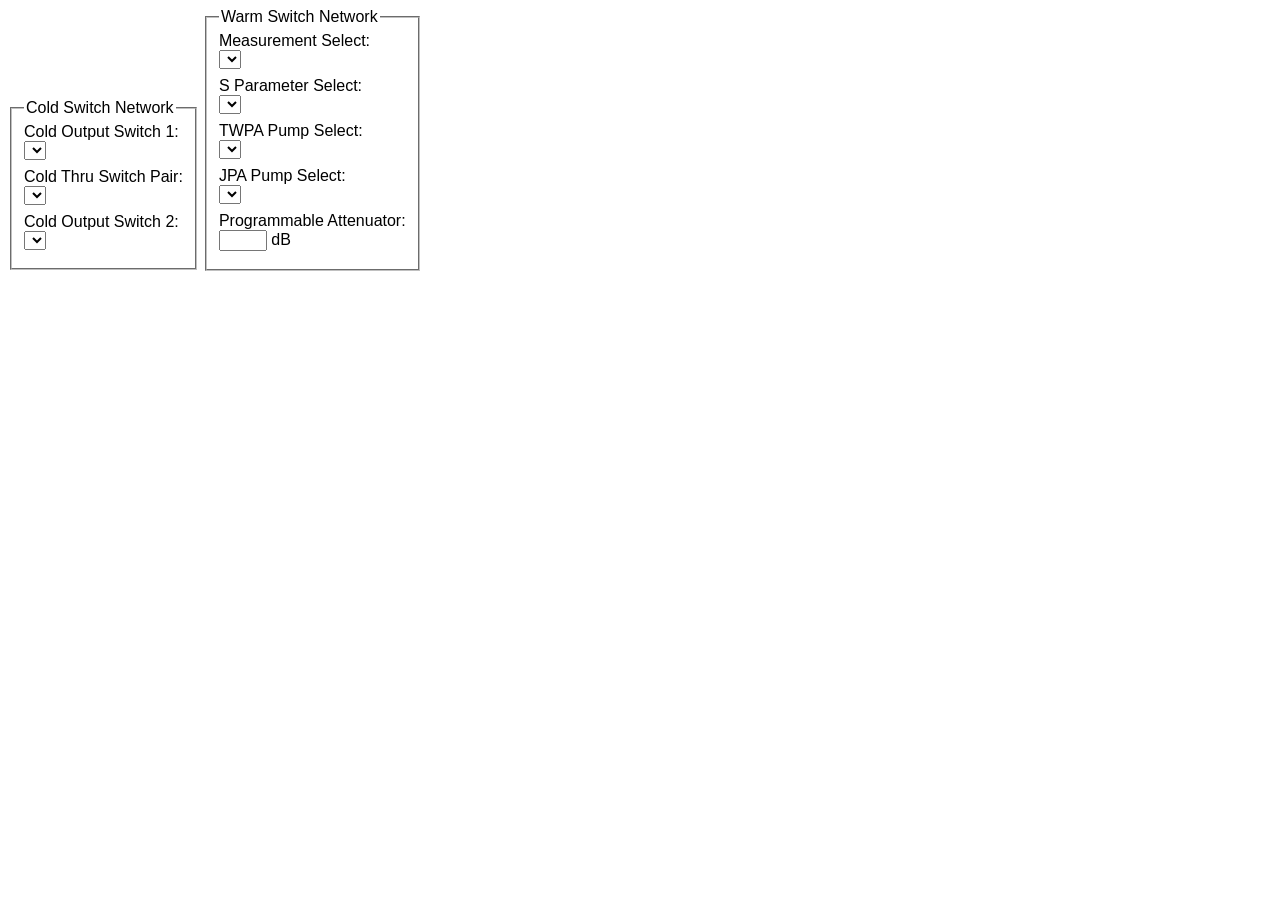
==== instrument.html @ 4e534fc6 "unified  control of warm and cold switches works" ====
<!doctype html>
<html lang="en">
<head>
  <meta charset="utf-8">
  <META NAME="robots" CONTENT="noindex,nofollow"><!--block google-->
  <link href="[data-uri]" rel="icon" type="image/x-icon">
  <title>Cold Switch Network Control</title>    
  <link rel="stylesheet" href="instrument.css">
  <script src="instrument.js" defer></script>
</head>
<body>
    <fieldset>
      <legend>Cold Switch Network</legend>
      <label>
        <span>Cold Output Switch 1:</span>
        <select name="cold_output_switch_1"></select>
      </label>
      <label>
        <span>Cold Thru Switch Pair:</span>
        <select name="cold_thru_switch_pair"></select>
      </label>
      
      <label>
        <span>Cold Output Switch 2:</span>
        <select name="cold_output_switch_2"></select>
      </label>
    </fieldset>
    
    <fieldset>
      <legend>Warm Switch Network</legend>

      <label>
        <span>Measurement Select:</span>
        <select name="measurement_select"></select>
      </label>
      
      <label>
        <span>S Parameter Select:</span>
        <select name="s_parameter_select"></select>
      </label>

      <label>
        <span>TWPA Pump Select:</span>
        <select name="twpa_pump_select"></select>
      </label>
      
      <label>
        <span>JPA Pump Select:</span>
        <select name="jpa_pump_select"></select>
      </label>
      
      <label>
        <span>Programmable Attenuator:</span>
        <div class="input-container">
          <input type="number" name="programmable_attenuator" max="63" min="0" step="1">
          <span class="unit">dB</span>
        </div>
      </label>
     
    </fieldset>
</body>
</html>
---- instrument.css ----
fieldset {
  display: inline-block;
  font-family: sans-serif;
}

label {
  display: block;
  margin-bottom: 8px;
}

select {
  display: block;
  width: auto;
}
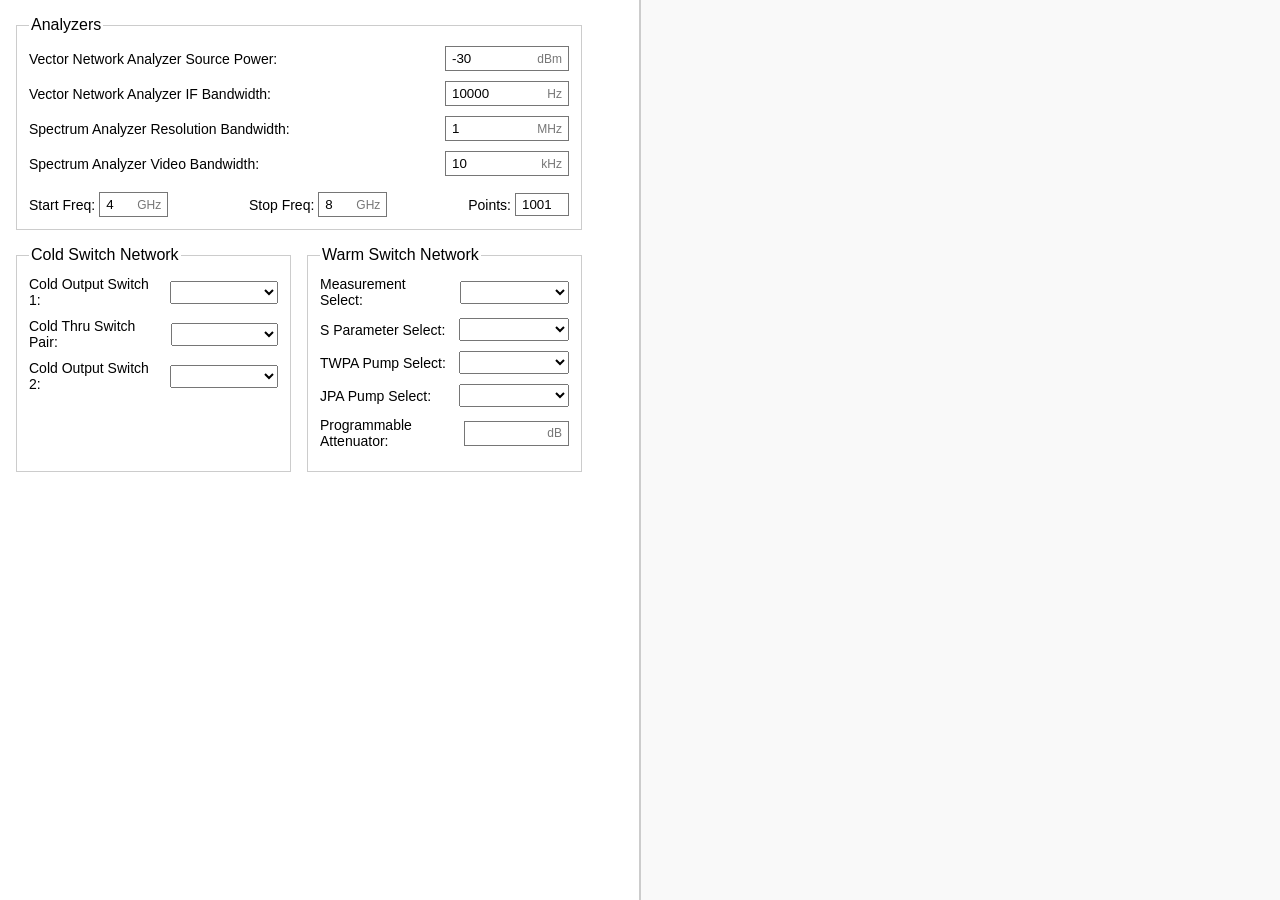
==== commit ddd157b6: "added the analyzers control panel" ====
--- a/instrument.html
+++ b/instrument.html
@@ -2,61 +2,122 @@
 <html lang="en">
 <head>
   <meta charset="utf-8">
-  <META NAME="robots" CONTENT="noindex,nofollow"><!--block google-->
+  <META NAME="robots" CONTENT="noindex,nofollow">
   <link href="[data-uri]" rel="icon" type="image/x-icon">
-  <title>Cold Switch Network Control</title>    
+  <title>Quantum Network Analzyer</title>    
   <link rel="stylesheet" href="instrument.css">
   <script src="instrument.js" defer></script>
 </head>
 <body>
-    <fieldset>
-      <legend>Cold Switch Network</legend>
-      <label>
-        <span>Cold Output Switch 1:</span>
-        <select name="cold_output_switch_1"></select>
-      </label>
-      <label>
-        <span>Cold Thru Switch Pair:</span>
-        <select name="cold_thru_switch_pair"></select>
-      </label>
+  <div class="layout-container">
+    <div class="left-panel">
+      <fieldset>
+      <legend>Analyzers</legend>
+          <label>
+              <span>Vector Network Analyzer Source Power:</span>
+              <div class="input-container">
+                  <input type="number" name="vna_source_power" value="-30" step="any">
+                  <span class="unit">dBm</span>
+              </div>
+          </label>
       
-      <label>
-        <span>Cold Output Switch 2:</span>
-        <select name="cold_output_switch_2"></select>
-      </label>
-    </fieldset>
-    
-    <fieldset>
-      <legend>Warm Switch Network</legend>
+          <label>
+              <span>Vector Network Analyzer IF Bandwidth:</span>
+              <div class="input-container">
+                  <input type="text" inputmode="numeric" name="vna_if_bandwidth" value="10000">
+                  <span class="unit">Hz</span>
+              </div>
+          </label>
+      
+          <label>
+              <span>Spectrum Analyzer Resolution Bandwidth:</span>
+              <div class="input-container">
+                  <input type="text" inputmode="decimal" name="sa_resolution_bandwidth" value="1">
+                  <span class="unit">MHz</span>
+              </div>
+          </label>
+      
+          <label>
+              <span>Spectrum Analyzer Video Bandwidth:</span>
+              <div class="input-container">
+                  <input type="text" inputmode="decimal" name="sa_video_bandwidth" value="10">
+                  <span class="unit">kHz</span>
+              </div>
+          </label>
+      
+          <div class="inline-fields">
+              <label>
+                  <span>Start Freq:</span>
+                  <div class="input-container">
+                      <input type="text" inputmode="decimal" name="start_frequency" value="4">
+                      <span class="unit">GHz</span>
+                  </div>
+              </label>
+      
+              <label>
+                  <span>Stop Freq:</span>
+                  <div class="input-container">
+                      <input type="text" inputmode="decimal" name="stop_frequency" value="8">
+                      <span class="unit">GHz</span>
+                  </div>
+              </label>
+      
+              <label>
+                  <span>Points:</span>
+                  <input type="text" inputmode="numeric" name="number_of_points" value="1001">
+              </label>
+          </div>
+      </fieldset>
 
-      <label>
-        <span>Measurement Select:</span>
-        <select name="measurement_select"></select>
-      </label>
-      
-      <label>
-        <span>S Parameter Select:</span>
-        <select name="s_parameter_select"></select>
-      </label>
+      <div class="switches-row">
+        <fieldset>
+          <legend>Cold Switch Network</legend>
+          <label>
+            <span>Cold Output Switch 1:</span>
+            <select name="cold_output_switch_1"></select>
+          </label>
+          <label>
+            <span>Cold Thru Switch Pair:</span>
+            <select name="cold_thru_switch_pair"></select>
+          </label>
+          <label>
+            <span>Cold Output Switch 2:</span>
+            <select name="cold_output_switch_2"></select>
+          </label>
+        </fieldset>
+        
+        <fieldset>
+          <legend>Warm Switch Network</legend>
+          <label>
+            <span>Measurement Select:</span>
+            <select name="measurement_select"></select>
+          </label>
+          <label>
+            <span>S Parameter Select:</span>
+            <select name="s_parameter_select"></select>
+          </label>
+          <label>
+            <span>TWPA Pump Select:</span>
+            <select name="twpa_pump_select"></select>
+          </label>
+          <label>
+            <span>JPA Pump Select:</span>
+            <select name="jpa_pump_select"></select>
+          </label>
+          <label>
+            <span>Programmable Attenuator:</span>
+            <div class="input-container">
+              <input type="number" name="programmable_attenuator" max="63" min="0" step="1">
+              <span class="unit">dB</span>
+            </div>
+          </label>
+        </fieldset>
+      </div>
 
-      <label>
-        <span>TWPA Pump Select:</span>
-        <select name="twpa_pump_select"></select>
-      </label>
-      
-      <label>
-        <span>JPA Pump Select:</span>
-        <select name="jpa_pump_select"></select>
-      </label>
-      
-      <label>
-        <span>Programmable Attenuator:</span>
-        <div class="input-container">
-          <input type="number" name="programmable_attenuator" max="63" min="0" step="1">
-          <span class="unit">dB</span>
-        </div>
-      </label>
-     
-    </fieldset>
+    </div>
+    <div class="right-panel">
+      <div id="response-output"></div>
+    </div>
+  </div>
 </body>
-</html>+</html>
--- a/instrument.css
+++ b/instrument.css
@@ -1,14 +1,113 @@
+body {
+  margin: 0;
+  padding: 0;
+  font-family: sans-serif;
+  box-sizing: border-box;
+}
+
+.layout-container {
+  display: flex;
+  width: 100vw;
+  height: 100vh;
+}
+
+.left-panel {
+  width: 50%;
+  padding: 16px;
+  border-right: 2px solid #ccc;
+  overflow-y: auto;
+  display: flex;
+  flex-direction: column;
+  gap: 16px;
+}
+
+.right-panel {
+  width: 50%;
+  padding: 16px;
+  background-color: #f9f9f9;
+  overflow-y: auto;
+}
+
 fieldset {
-  display: inline-block;
-  font-family: sans-serif;
+  display: block;
+  margin: 0;
+  padding: 12px;
+  border: 1px solid #ccc;
+}
+
+.left-panel > fieldset {
+  max-width: 540px;
+}
+
+.switches-row {
+  display: flex;
+  gap: 16px;
+  max-width: 566px; 
+}
+
+.switches-row fieldset {
+  flex: 1;
 }
 
 label {
-  display: block;
-  margin-bottom: 8px;
+  display: flex;
+  justify-content: space-between;
+  align-items: center;
+  margin-bottom: 10px;
+  gap: 8px;
+  font-size: 14px;
 }
 
 select {
-  display: block;
-  width: auto;
-}+  width: 110px;
+  padding: 2px;
+}
+
+.input-container {
+  display: inline-flex;
+  align-items: center;
+  border: 1px solid #767676;
+  background: #fff;
+  padding: 2px 6px;
+  width: 110px;
+}
+
+.input-container input {
+  border: none;
+  outline: none;
+  width: 100%;
+  padding: 2px 0;
+  font-family: inherit;
+}
+
+.unit {
+  color: #767676;
+  font-size: 12px;
+  margin-left: 2px;
+}
+
+.inline-fields {
+  display: flex;
+  justify-content: space-between;
+  margin-top: 16px;
+  gap: 4px;
+}
+
+.inline-fields label {
+  display: flex;
+  flex-direction: row;
+  align-items: center;
+  gap: 4px;
+  margin-bottom: 0;
+  white-space: nowrap; 
+}
+
+.inline-fields .input-container {
+  width: 55px;
+}
+
+input[name="number_of_points"] {
+  border: 1px solid #767676;
+  padding: 3px 6px;
+  width: 40px;
+}
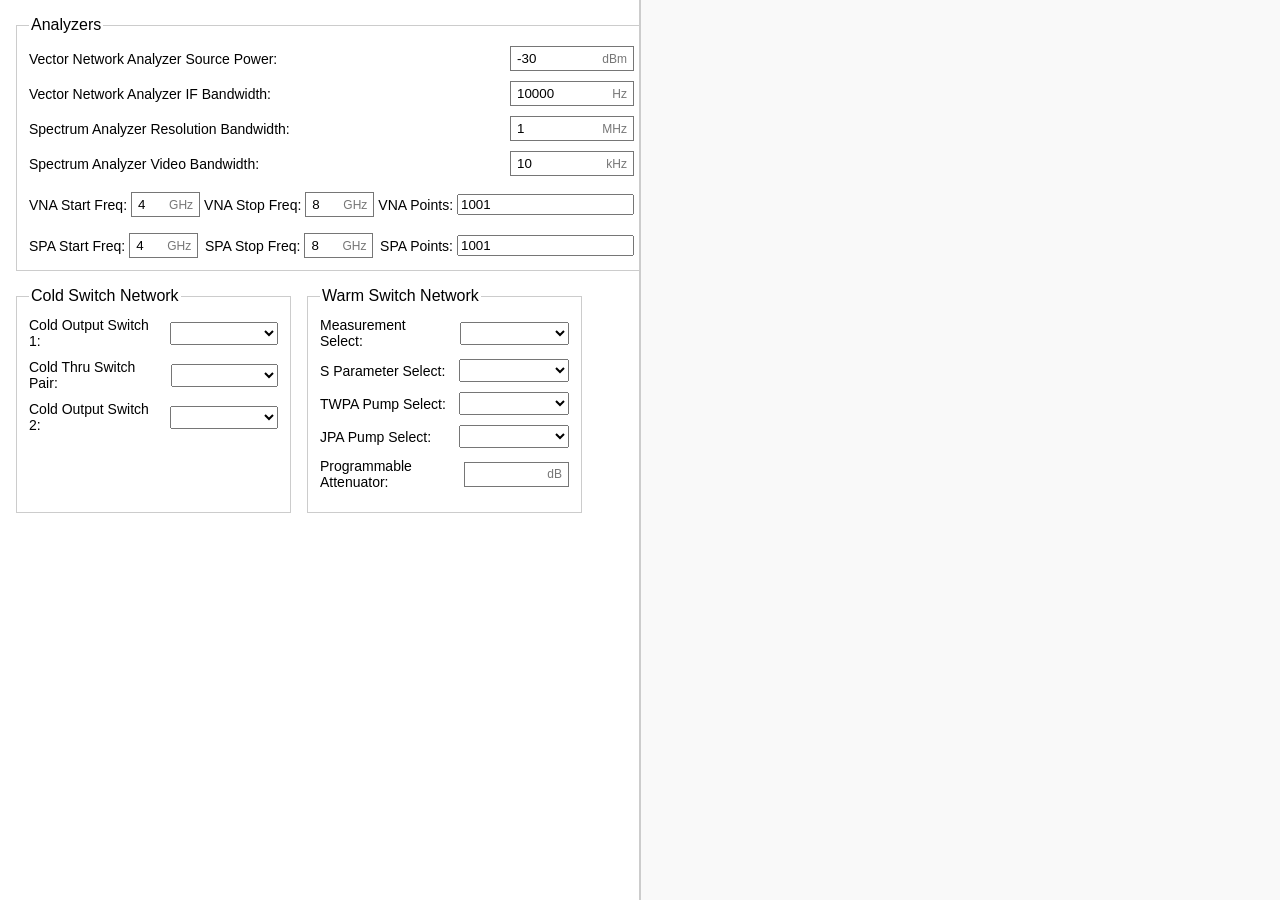
==== commit ec7e62a2: "totally re-writing the structure of the code so that it makes more sense with full instrument" ====
--- a/instrument.html
+++ b/instrument.html
@@ -32,7 +32,7 @@
           <label>
               <span>Spectrum Analyzer Resolution Bandwidth:</span>
               <div class="input-container">
-                  <input type="text" inputmode="decimal" name="sa_resolution_bandwidth" value="1">
+                  <input type="text" inputmode="decimal" name="spa_resolution_bandwidth" value="1">
                   <span class="unit">MHz</span>
               </div>
           </label>
@@ -40,33 +40,56 @@
           <label>
               <span>Spectrum Analyzer Video Bandwidth:</span>
               <div class="input-container">
-                  <input type="text" inputmode="decimal" name="sa_video_bandwidth" value="10">
+                  <input type="text" inputmode="decimal" name="spa_video_bandwidth" value="10">
                   <span class="unit">kHz</span>
               </div>
           </label>
       
           <div class="inline-fields">
               <label>
-                  <span>Start Freq:</span>
+                  <span>VNA Start Freq:</span>
                   <div class="input-container">
-                      <input type="text" inputmode="decimal" name="start_frequency" value="4">
+                      <input type="text" inputmode="decimal" name="vna_start_frequency" value="4">
                       <span class="unit">GHz</span>
                   </div>
               </label>
       
               <label>
-                  <span>Stop Freq:</span>
+                  <span>VNA Stop Freq:</span>
                   <div class="input-container">
-                      <input type="text" inputmode="decimal" name="stop_frequency" value="8">
+                      <input type="text" inputmode="decimal" name="vna_stop_frequency" value="8">
                       <span class="unit">GHz</span>
                   </div>
               </label>
       
               <label>
-                  <span>Points:</span>
-                  <input type="text" inputmode="numeric" name="number_of_points" value="1001">
+                  <span>VNA Points:</span>
+                  <input type="text" inputmode="numeric" name="vna_number_of_points" value="1001">
               </label>
           </div>
+          <div class="inline-fields">
+              <label>
+                  <span>SPA Start Freq:</span>
+                  <div class="input-container">
+                      <input type="text" inputmode="decimal" name="spa_start_frequency" value="4">
+                      <span class="unit">GHz</span>
+                  </div>
+              </label>
+      
+              <label>
+                  <span>SPA Stop Freq:</span>
+                  <div class="input-container">
+                      <input type="text" inputmode="decimal" name="spa_stop_frequency" value="8">
+                      <span class="unit">GHz</span>
+                  </div>
+              </label>
+      
+              <label>
+                  <span>SPA Points:</span>
+                  <input type="text" inputmode="numeric" name="spa_number_of_points" value="1001">
+              </label>
+          </div>
+
       </fieldset>
 
       <div class="switches-row">
